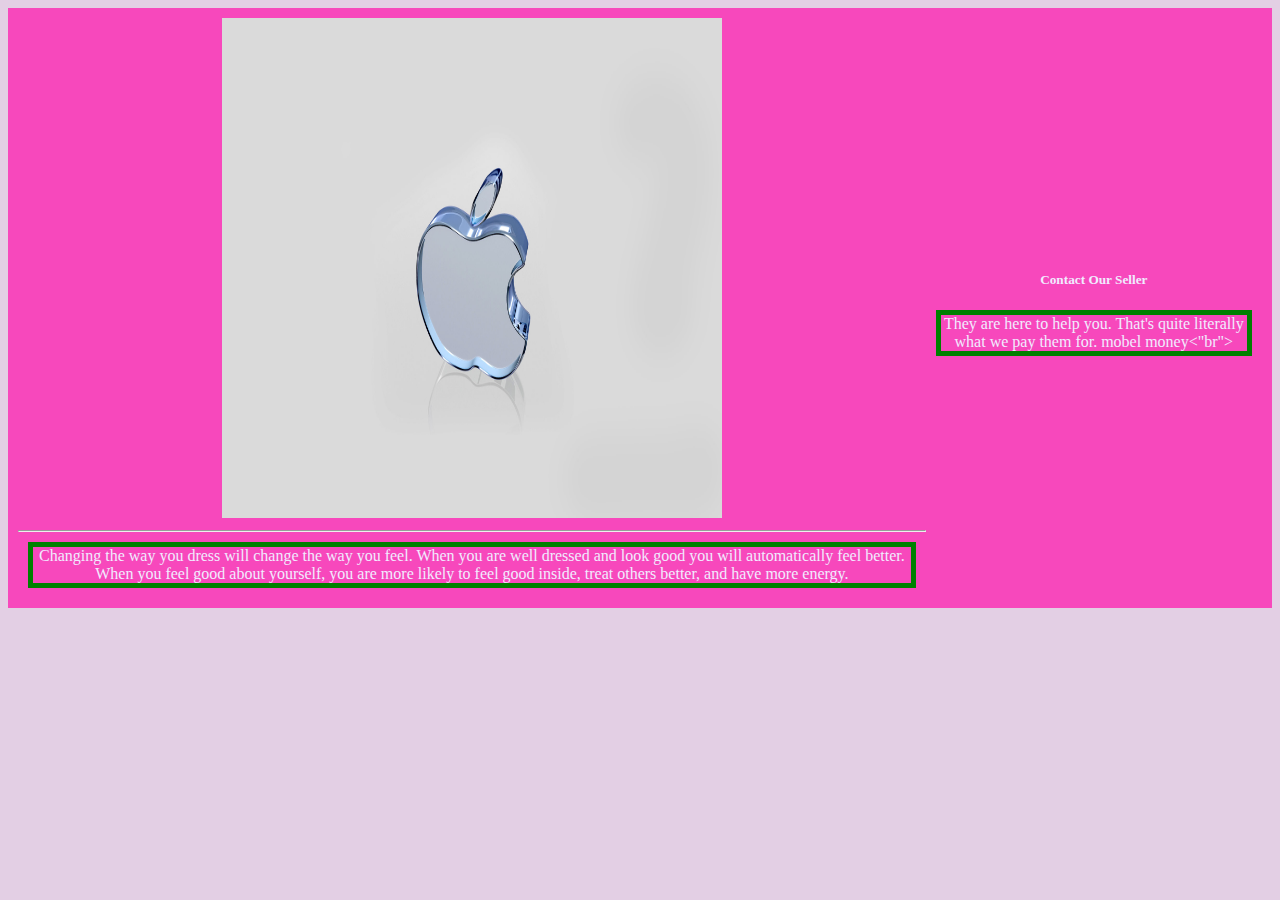
==== index.html @ 9be158aa "Add files via upload" ====
<!DOCTYPE html>
<html>
    <head>
<link rel="stylesheet" href="our home page.css">
    </head>
    <body>
    <header>
<div id="about-us" class="col-sm pe-5 pt-3">
    <img src="Download-Free-Apple-3D-Wallpaper.jpg" alt="250" width="500" height="500" class="penguin-logo img-fluid" />
    <hr />
    <p>
      Changing the way you dress will change the way you feel. When you
      are well dressed and look good you will automatically feel better.
      When you feel good about yourself, you are more likely to feel
      good inside, treat others better, and have more energy.
    </p>
</div>

</div>
<div class="col-md-9">
    <div class="card-body">
      <h5 class="card-title">Contact Our Seller</h5>
      <p class="card-text">
        They are here to help you. That's quite literally what
        we pay them for. mobel money<"br">
    
      </p>
    </div>
    </header>
    </body>
    </html>
---- our home page.css ----
body{
    font-family: 'Pacifico', cursive;
    background-color: rgb(227, 207, 228);
    color: rgb(14, 8, 27);
  }
  header {
    font-family: 'Pacifico', cursive;
    background-color: rgb(247, 72, 188);
    color: rgb(241, 235, 255);
    padding: 10px;
    display: flex;
    justify-content: space-between;
    align-items: center;
    text-align: center;
  }

  nav ul {
    list-style: none;
    display: flex;
  }
  
  nav ul li {
    margin-right: 70px;
  }
  
  nav a {
    text-decoration: none;
    color: #2d803f;
  }
  .logo {
    font-size: 24px;
    font-weight: bold;
    text-align: center;
}
  .container {
     position: relative;
      width: 100%;
       height: 600px;
        overflow: hidden; 
    }
  .slider {
     width: 300%;
      /* Adjust as necessary based on the number of product images */
       height: 100%;
        display:0; 
        transition: transform 3s; 
    } 
  .slider img {
     width: 33.33%;
      /* Adjust based on the width of the slider container and the number of product images */ 
      height: 100%; 
      object-fit: cover;
     }
  .details-box { 
    position: absolute;
     top: 50px;
      left: 50px;
       padding: 70px;
        background-color: rgb(66, 23, 23);
         opacity: 0.8;
         }
  h2, p { 
    margin: 0; 
  }
  button {
     background-color: #333;
      color: white; 
      border: none;
       padding: 10px 20px;
        margin-top: 10px;

     }
     
  .menu {
    list-style: none;
    display: flex;
  }
  
  .menu li {
    margin-right: 20px;
  }
  
  .menu a {
    text-decoration: none;
    color: #fff;
  }
  main {
    padding: 20px;
  }
  
  .product-grid {
    display: inline-block;
    flex-wrap: wrap;
  }
  
  .product {
    border: 1px solid #ddd;
    padding: 10px;
    margin: 5px;
    text-align: center;
    border-radius: 20px;
    background-color: transparent;
    box-shadow: 5px 5px 15px rgb(209, 184, 255);
  }
  .product img {
    max-width: 200px;
    height: 200px;
    margin-bottom: 10px;
    display: block;
  }
  footer{
    text-align: center;
    padding: 10px;
    background-color:rgb(35, 83, 73);
    color: rgb(175, 158, 61);
  }
  
.section1 ul a:hover{
  background-color: rgb(40, 88, 51);
  border-radius: 10px;
  color: rgb(107, 106, 206);
  padding: 10px;
  
}
.p{
  background-color: aquamarine;
  text-decoration: none;
}
.section3{
  background-color: #bb4f91;
  text-decoration: darkmagenta;
  border-radius: 30px;
}
.section5 img{
  border-radius: 100%;
}
@keyframes manzi{
  0%{border-color: brown;}
  50%{border-color: blueviolet;}
  80%{border-color: aqua;}
  100%{border-color: #bb4f91;}
}
p{
  border: solid green 5px;
  margin: 10px ;
  animation-name: manzi;
  animation-duration: 3s;
  animation-iteration-count: infinite;

}
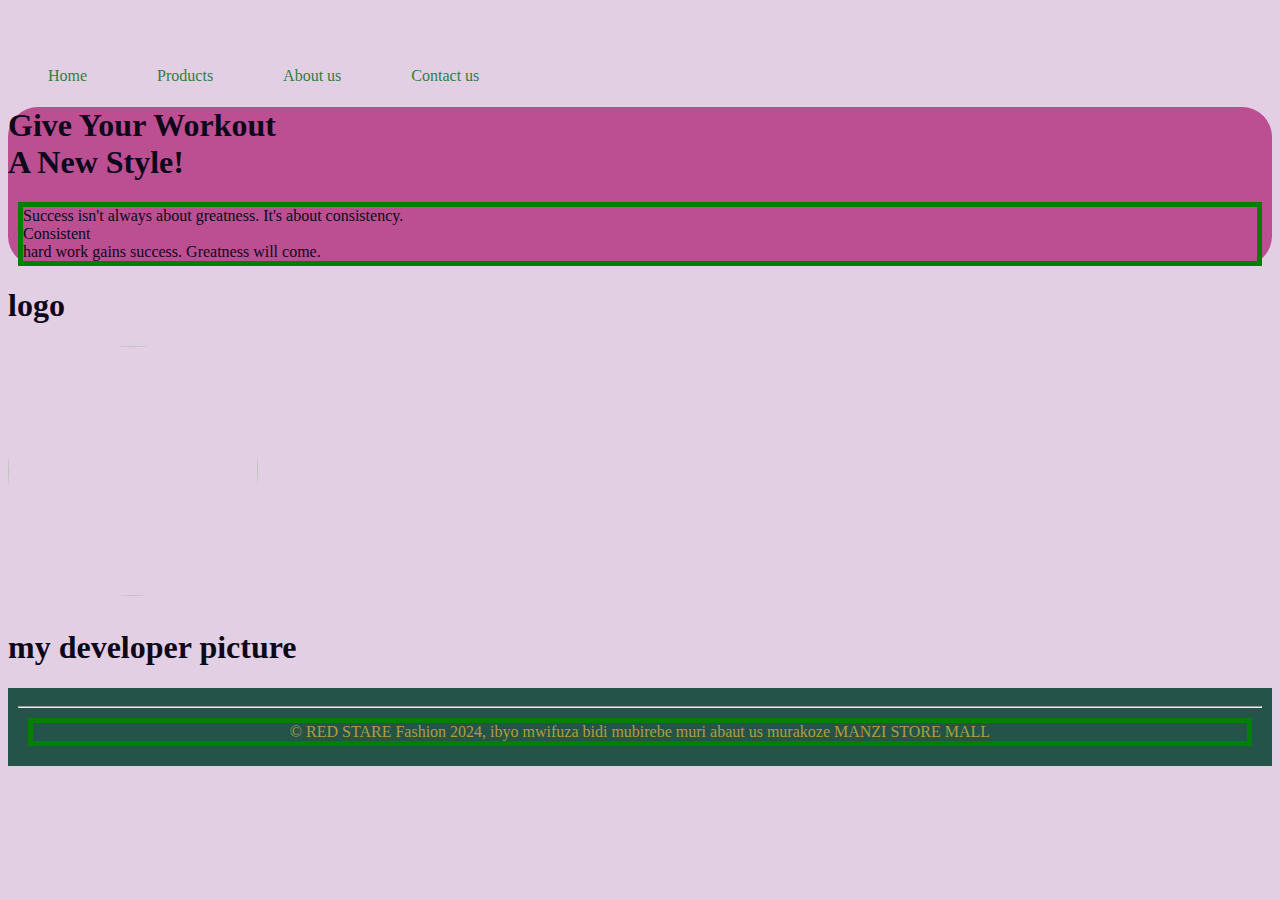
==== commit 66acd3ef: "Add files via upload" ====
--- a/index.html
+++ b/index.html
@@ -1,31 +1,83 @@
-<!DOCTYPE html>
-<html>
-    <head>
-<link rel="stylesheet" href="our home page.css">
-    </head>
-    <body>
-    <header>
-<div id="about-us" class="col-sm pe-5 pt-3">
-    <img src="Download-Free-Apple-3D-Wallpaper.jpg" alt="250" width="500" height="500" class="penguin-logo img-fluid" />
-    <hr />
-    <p>
-      Changing the way you dress will change the way you feel. When you
-      are well dressed and look good you will automatically feel better.
-      When you feel good about yourself, you are more likely to feel
-      good inside, treat others better, and have more energy.
-    </p>
+<!DOCTYPE html> 
+
+<html lang="en"> 
+
+<head> 
+
+<meta charset="UTF-8"> 
+
+<meta name="viewport" content="width=device-width, initial-scale=1.0"> 
+
+<link rel="stylesheet" href="our home page.css"> 
+
+<title>Your E-Commerce Website</title> 
+
+</head> 
+<body> 
+<!-- Header Section -->
+
+<div class="header">
+
+<div class="container">
+
+<div class="navbar">
+
+<div class="logo">
+  <img src="./WhatsApp Image 2024-05-05 at 16.33.32.jpg" alt="" style="width: 60%">
+  <div class="section2">
+   <h1></h1> 
+  </div>
 </div>
 
+<nav>
+  <div class="section1">
+
+
+<ul id="MenuItems">
+  <li><a href="#">Home</a></li>
+
+<li><a href="product.html">Products</a></li>
+
+<li><a href="service.html">About us</a></li>
+
+<li><a href="contact.html">Contact us</a></li>
 </div>
-<div class="col-md-9">
-    <div class="card-body">
-      <h5 class="card-title">Contact Our Seller</h5>
-      <p class="card-text">
-        They are here to help you. That's quite literally what
-        we pay them for. mobel money<"br">
-    
-      </p>
-    </div>
-    </header>
-    </body>
-    </html>+</ul>
+
+</nav>
+<div class="section3">
+<h1>
+
+Give Your Workout <br />
+
+A New Style!
+
+</h1>
+
+<p>
+
+Success isn't always about greatness. It's about consistency.<br>
+
+Consistent <br />hard work gains success. Greatness will come.
+
+</p>
+</div>
+<div class="section5">
+  <h1>logo</h1>
+  <img src="90f29a7976ce938429b3d14ea920c8b3.jpg" width="250" height="250">
+</div>
+</div>
+</div>
+<div class="section4">
+  <h1>my developer picture</h1>
+
+</div>
+<footer>
+    <hr />
+    <p class="text-center">
+      © RED STARE Fashion 2024, ibyo mwifuza bidi  mubirebe muri abaut us murakoze MANZI STORE MALL
+    </p>
+  </footer>
+</body>
+
+</html>